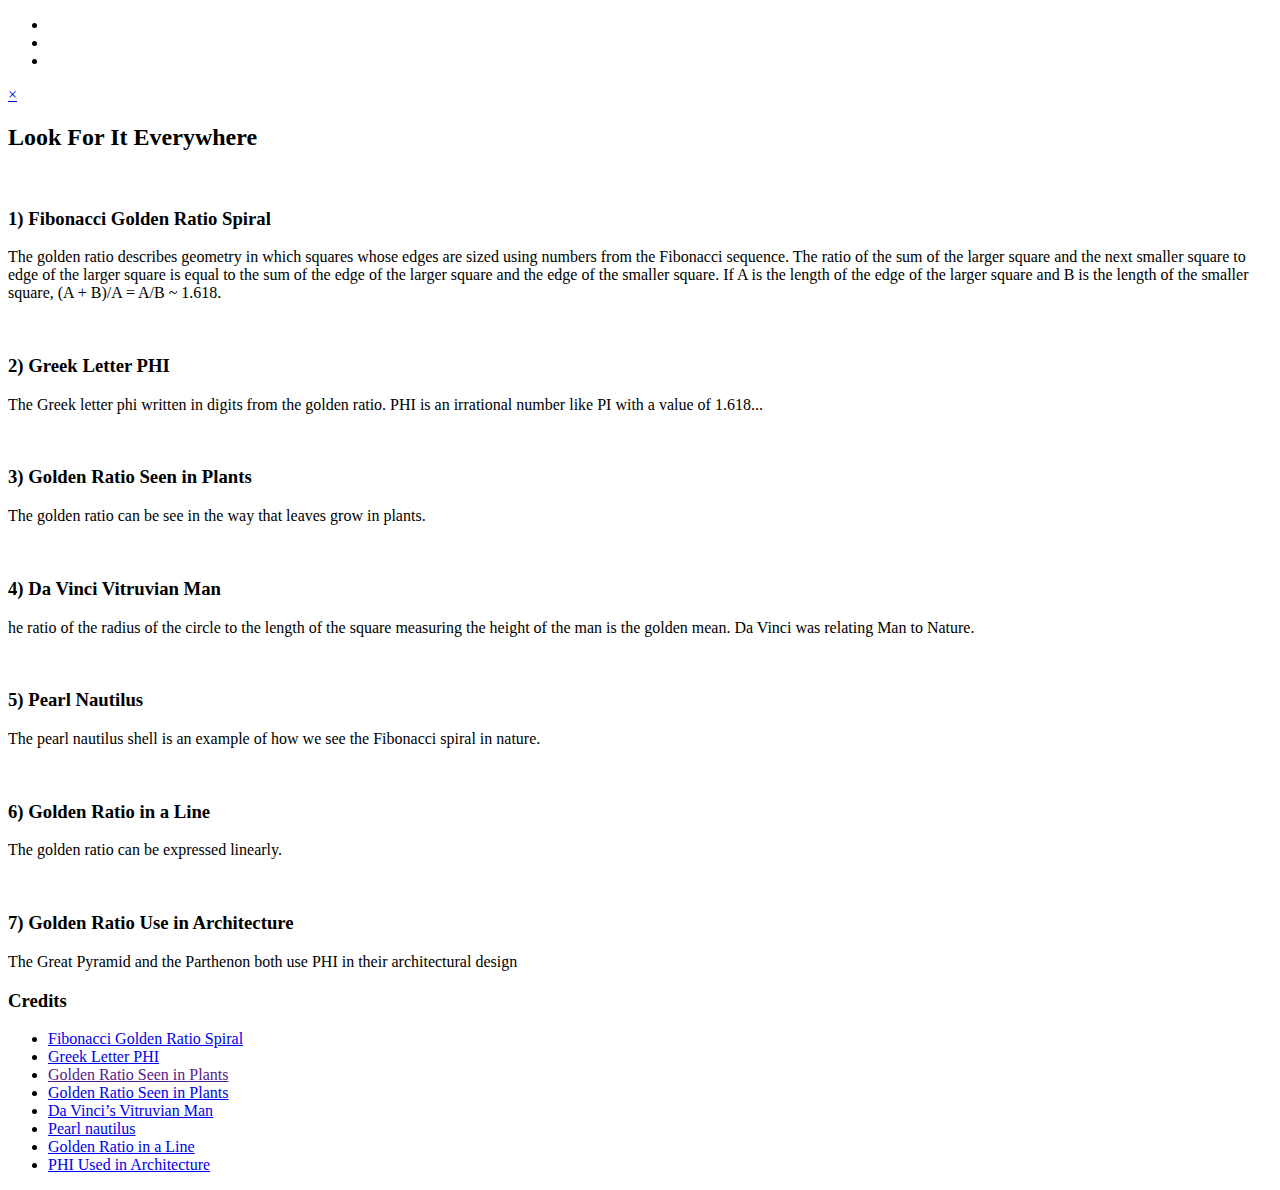
==== index.html @ a3bd2a18 "add first 5" ====
<!DOCTYPE html>
<html lang="en">

<head>
    <meta charset="UTF-8">
    <title>Golden Ratio</title>
    <meta name="viewport" content="width=device-width, initial-scale=1.0">
<meta http-equiv="X-UA-Compatible" content="ie=edge">

    <link rel="stylesheet" href="https://use.fontawesome.com/releases/v5.6.3/css/all.css"
        integrity="sha384-UHRtZLI+pbxtHCWp1t77Bi1L4ZtiqrqD80Kn4Z8NTSRyMA2Fd33n5dQ8lWUE00s/" crossorigin="anonymous">
    <link href="https://fonts.googleapis.com/css?family=Montserrat%7CUbuntu" rel="stylesheet">
    <link rel="stylesheet" href="css/style.css">
    <link rel="icon" type="image/png" href="images/phi_640.png">
</head>

<body>
    <ul class="icon-bar">
        <li>
            <a target="_blank" href="https://www.facebook.com" class="facebook"><i class="fab fa-facebook"></i></a>
            </li>
            <li>
                <a target="_blank" href="https://www.twitter.com" class="twitter"><i class="fab fa-twitter"></i></a>
            </li>
            <li>
                <a target="_blank" href="https://www.github.com/JojoQwertey" class="github"><i class="fab fa-github"></i></a>
          </li>
    </ul>


    <header class="header">
        <!-- TODO add hamburger and brand to all headers -->
    </header>

    <nav id="nav">
        <a class="toggle close" href="#">×</a>
        <ul>
            <!-- TODO add list items with navigation and set current page active -->
        </ul>
    </nav>
    <section role="main">
        <h2>Look For It Everywhere</h2>
        <article>
            <img alt="" src="images/fibonacci-spiral.png">
            <h3>1) Fibonacci Golden Ratio Spiral</h3>
            <p>The golden ratio describes geometry in which squares whose edges are sized using numbers from the
                Fibonacci sequence. The ratio of the sum of the larger square and the next smaller square to
                edge
                of the larger square is equal to the sum of the edge of the larger square and the edge of the
                smaller square. If A is the length of the edge of the larger square and B is the length of the
                smaller square, (A + B)/A = A/B ~ 1.618.
            </p>
        </article>
        <article>
            <img alt="" src="images/phi_with_golden_ratio_digits.png">
            <h3>2) Greek Letter PHI</h3>
            <p>The Greek letter phi written in digits from the golden ratio. PHI is an irrational number like PI
                with a value of 1.618...
            </p>
        </article>
        <article>
            <img alt="" src="images/golden-ratio-leaf.jpeg">
            <h3>3) Golden Ratio Seen in Plants</h3>
            <p>The golden ratio can be see in the way that leaves grow in plants.
            </p>
        </article>
        <article>
            <img alt="" src="images/vitruvian.jpg">
            <h3>4) Da Vinci Vitruvian Man</h3>
            <p>he ratio of the radius of the circle to the length of the square measuring the height of the man
                is
                the golden mean. Da Vinci was relating Man to Nature.</p>
        </article>
        <article>
            <img alt="" src="images/pearl-nautilus-shell.jpg">
            <h3>5) Pearl Nautilus</h3>
            <p>The pearl nautilus shell is an example of how we see the Fibonacci spiral in nature.</p>
        </article>
        <article>
            <img alt="" src="images/golden-ratio-line.png">
            <h3>6) Golden Ratio in a Line</h3>
            <p>The golden ratio can be expressed linearly.
            </p>
        </article>
        <article>
            <img alt="" src="images/golden-ratio-architecture.jpg">
            <h3>7) Golden Ratio Use in Architecture</h3>
            <p>The Great Pyramid and the Parthenon both use PHI in their architectural design</p>
        </article>
    </section>

    <aside>
        <h3>Credits</h3>
        <ul>
            <li><a href="https://pixabay.com/en/fibonacci-golden-ratio-3594147/
                        " target="_blank">Fibonacci Golden Ratio Spiral</a></li>
            <li><a href="https://commons.wikimedia.org/wiki/File:phi_with_golden_ratio_digits.PNG" target="_blank">Greek
                    Letter PHI</a></li>
            <li><a href="" target="_blank">Golden Ratio Seen in Plants</a></li>

            <li><a href="https://pixabay.com/en/pi-golden-ratio-sacred-geometry-1458972/
                        " target="_blank">Golden Ratio Seen in Plants</a></li>

            <li><a href="https://commons.wikimedia.org/wiki/File:0_The_Vitruvian_Man_-_by_Leonardo_da_Vinci.jpg
                        " target="_blank">Da Vinci’s Vitruvian Man</a></li>

            <li><a href="https://www.goodfreephotos.com/" target="_blank">Pearl nautilus</a></li>

            <li><a href="https://commons.wikimedia.org/wiki/File:Golden_ratio_line.svg
                        " target="_blank">Golden Ratio in a Line
                </a></li>
            <li><a href="https://commons.wikimedia.org/wiki/File:Golden-ratio.jpg" target="_blank">PHI Used in
                    Architecture
                </a></li>
        </ul>

    </aside>

    <footer>
        <!-- TODO add footer contents -->
    </footer>

</body>

</html>
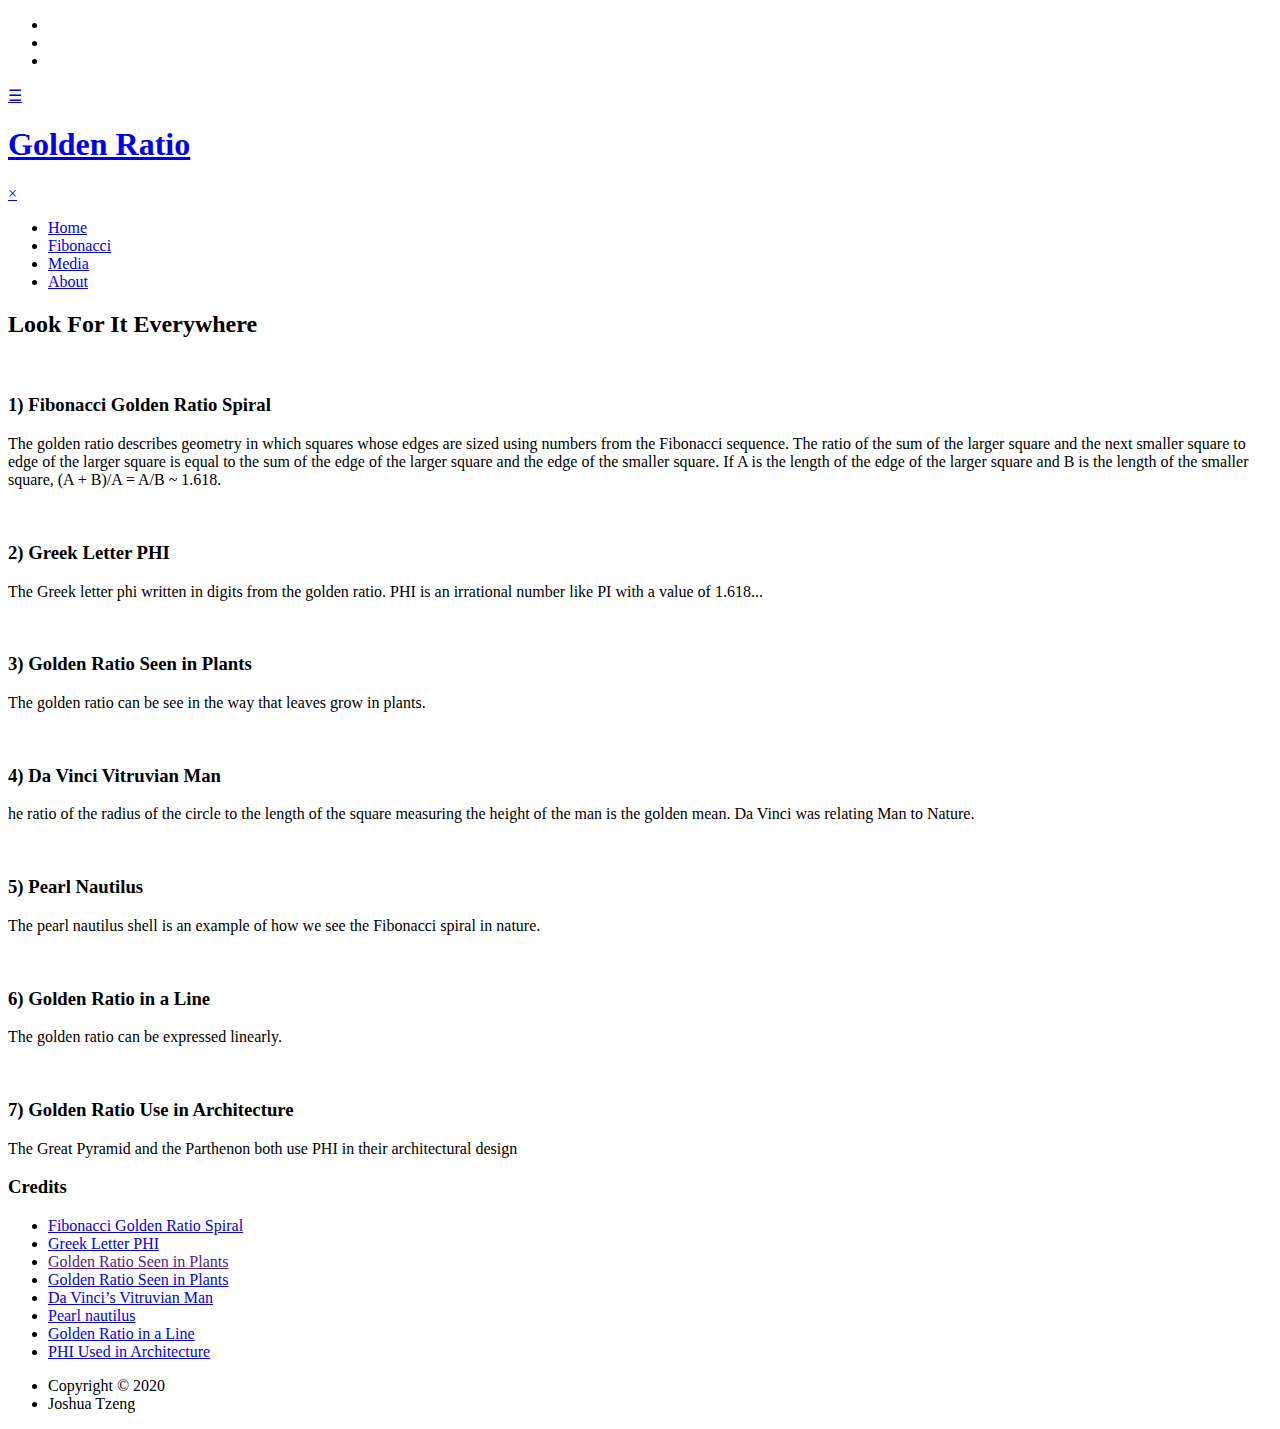
==== commit 1b8cea33: "through 7" ====
--- a/index.html
+++ b/index.html
@@ -29,13 +29,25 @@
 
 
     <header class="header">
-        <!-- TODO add hamburger and brand to all headers -->
+        <a class="toggle open" href="#nav">&#9776;</a>
+        <h1 class="brand"><a href="./index.html">Golden Ratio</a></h1>
     </header>
 
     <nav id="nav">
         <a class="toggle close" href="#">×</a>
         <ul>
-            <!-- TODO add list items with navigation and set current page active -->
+            <li class="active">
+                <a href="#">Home</a>
+              </li>
+              <li>
+                  <a href="fibonacci.html">Fibonacci</a>
+              </li>
+              <li>
+                  <a href="media.html">Media</a>
+              </li>
+              <li>
+                  <a href="about.html">About</a>
+              </li>
         </ul>
     </nav>
     <section role="main">
@@ -117,7 +129,10 @@
     </aside>
 
     <footer>
-        <!-- TODO add footer contents -->
+        <ul class="copyright">
+            <li>Copyright &copy; 2020</li>
+            <li> Joshua Tzeng </li>
+          </ul>
     </footer>
 
 </body>
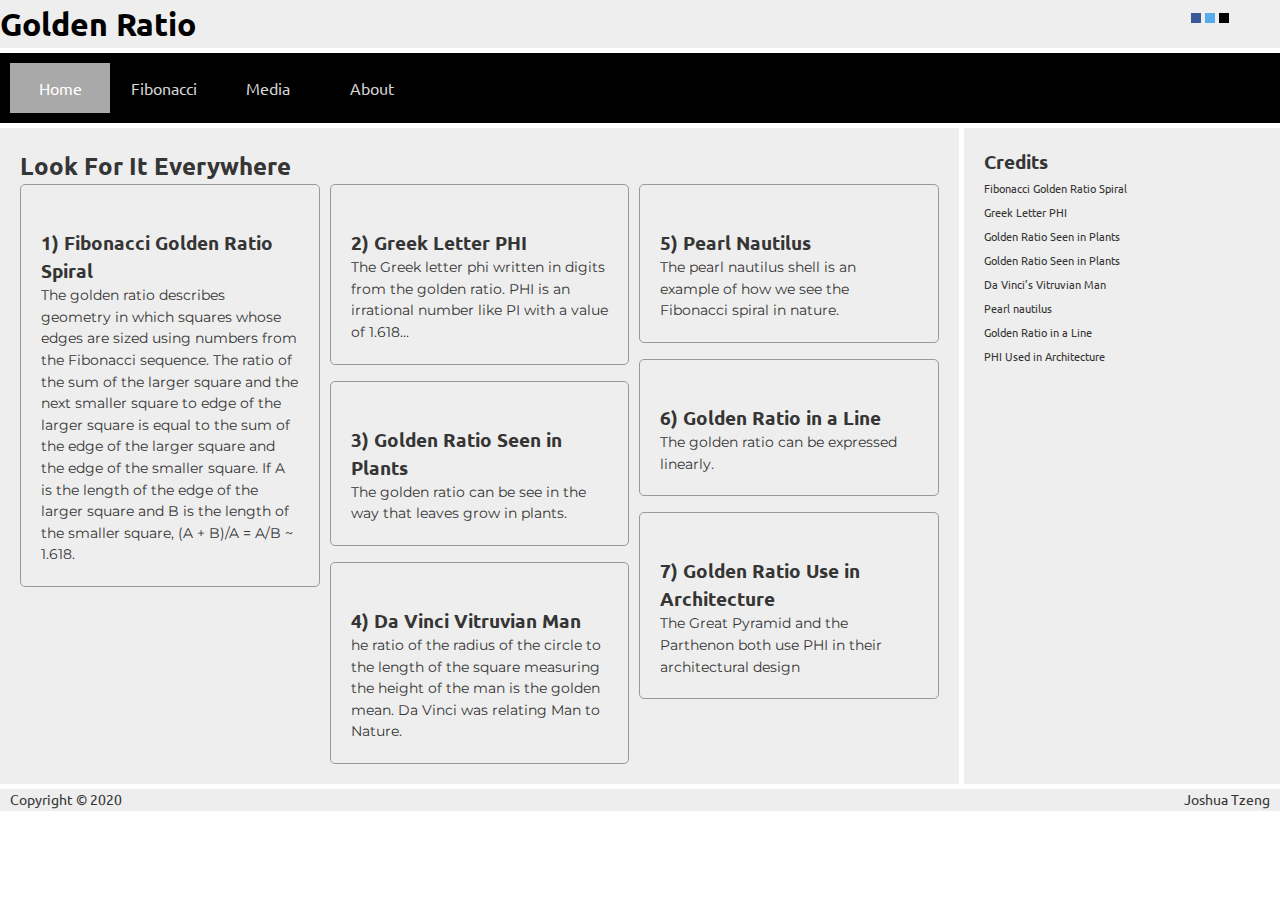
==== commit 9e1ff392: "fixed masonry in index" ====
--- a/index.html
+++ b/index.html
@@ -27,7 +27,7 @@
           </li>
     </ul>
 
-
+<div class="container">
     <header class="header">
         <a class="toggle open" href="#nav">&#9776;</a>
         <h1 class="brand"><a href="./index.html">Golden Ratio</a></h1>
@@ -52,6 +52,7 @@
     </nav>
     <section role="main">
         <h2>Look For It Everywhere</h2>
+        <div class="golden-mason">
         <article>
             <img alt="" src="images/fibonacci-spiral.png">
             <h3>1) Fibonacci Golden Ratio Spiral</h3>
@@ -63,6 +64,7 @@
                 smaller square, (A + B)/A = A/B ~ 1.618.
             </p>
         </article>
+
         <article>
             <img alt="" src="images/phi_with_golden_ratio_digits.png">
             <h3>2) Greek Letter PHI</h3>
@@ -70,12 +72,14 @@
                 with a value of 1.618...
             </p>
         </article>
+  
         <article>
             <img alt="" src="images/golden-ratio-leaf.jpeg">
             <h3>3) Golden Ratio Seen in Plants</h3>
             <p>The golden ratio can be see in the way that leaves grow in plants.
             </p>
         </article>
+ 
         <article>
             <img alt="" src="images/vitruvian.jpg">
             <h3>4) Da Vinci Vitruvian Man</h3>
@@ -83,26 +87,31 @@
                 is
                 the golden mean. Da Vinci was relating Man to Nature.</p>
         </article>
+ 
         <article>
             <img alt="" src="images/pearl-nautilus-shell.jpg">
             <h3>5) Pearl Nautilus</h3>
             <p>The pearl nautilus shell is an example of how we see the Fibonacci spiral in nature.</p>
         </article>
+
         <article>
             <img alt="" src="images/golden-ratio-line.png">
             <h3>6) Golden Ratio in a Line</h3>
             <p>The golden ratio can be expressed linearly.
             </p>
         </article>
+ 
         <article>
             <img alt="" src="images/golden-ratio-architecture.jpg">
             <h3>7) Golden Ratio Use in Architecture</h3>
             <p>The Great Pyramid and the Parthenon both use PHI in their architectural design</p>
         </article>
+    </div>
     </section>
 
     <aside>
         <h3>Credits</h3>
+        <div class="credits">
         <ul>
             <li><a href="https://pixabay.com/en/fibonacci-golden-ratio-3594147/
                         " target="_blank">Fibonacci Golden Ratio Spiral</a></li>
@@ -125,7 +134,7 @@
                     Architecture
                 </a></li>
         </ul>
-
+    </div>
     </aside>
 
     <footer>
@@ -134,7 +143,7 @@
             <li> Joshua Tzeng </li>
           </ul>
     </footer>
-
+</div>
 </body>
 
 </html>--- a/css/style.css
+++ b/css/style.css
@@ -0,0 +1,404 @@
+* {
+    box-sizing: border-box;
+    margin: 0;
+    padding: 0;
+  }
+  /* variables */
+  :root {
+    --main-bg-color: white;
+    --main-text-color: #353535;
+    --container-bg-color: rgb(238, 238, 238);
+    --nav-bg-color: black;
+    --nav-text-color: lightgray;
+    --nav-hover-color: darkgray;
+    --nav-active: white;
+    --mason-border-color: #999;
+    --brand-color: black;
+    --font-serif-titles: 'Ubuntu', serif;
+    --font-serif-text: 'Montserrat', serif;
+    --container-bg-color: #eeeeee;
+    --masonry-bg-color: #fff;
+    --masonry-link: black;
+    --facebook-bg: #3B5998;
+    --twitter-bg: #55ACEE;
+    --github-bg: #000;
+    --icon-hover: goldenrod;
+    --icon-color: white;
+    --credit-hover-color: white;
+    --credit-hover-bg: black;
+    --calc-table-border: #ddd;
+    --math-color: white;
+    --math-bg-color: black;
+  }
+  /* font application */
+  h1,
+h2,
+h3,
+h4,
+h5,
+h6,
+footer,
+h1 a,
+li a {
+  font-family: var(--font-serif-titles);
+}
+figcaption {
+  font-family: var(--font-serif-titles);
+  font-size: .7rem
+}
+p {
+  font-family: var(--font-serif-text);
+}
+/* brand */
+.brand a {
+    color: var(--brand-color);
+    text-decoration: none;
+  }
+  /* layout */
+  .container {
+    display: grid;
+    grid-template-columns: 1fr;
+    grid-gap: 5px;
+  }
+
+  .single-col-container>*,
+.container>* {
+  color: var(--main-text-color);
+  line-height: 1.5;
+  background: var(--container-bg-color);
+}
+
+.single-col-container nav,
+.container nav {
+  padding: 10px;
+}
+
+.container>aside,
+section {
+  padding: 20px;
+}
+
+footer {
+  padding: 0 10px;
+}
+/* nav styles */
+.single-col-container nav,
+.container nav {
+  background-color: var(--nav-bg-color);
+}
+
+nav ul {
+  list-style: none;
+  margin: 0;
+  padding: 0;
+}
+
+nav a {
+  color: var(--nav-text-color);
+  text-decoration: none;
+}
+
+nav a:hover {
+  text-decoration: none;
+}
+
+a.toggle {
+  text-decoration: none;
+}
+
+nav .active {
+  background-color: var(--nav-hover-color);
+  height: 50px;
+  line-height: 50px;
+}
+
+nav li {
+  text-align: center;
+}
+
+nav .active a {
+  color: var(--nav-active);
+}
+/* media queries */
+@media only screen and (min-width: 600px) {
+
+    /* grid */
+    .single-col-container,
+    .container {
+      grid-template-columns: repeat(4, 1fr);
+    }
+  
+    /* specific item styles */
+    .single-col-container,
+    .container header,
+    .container nav,
+    .container footer {
+      grid-column: span 4;
+    }
+  
+    .container section {
+      grid-column: span 3;
+    }
+  
+    /* nav styles */
+    nav ul li {
+      display: inline-block;
+      width: 100px;
+  
+    }
+  
+    /* hide toggle */
+    .toggle {
+      display: none;
+    }
+  
+    .header {
+      width: 100%;
+      height: auto;
+      background-image: url("../images/fibonacci-numbers.png");
+      background-repeat: no-repeat;
+      background-size: 100% 100%;
+    }
+  
+  }
+/* hamburger nav */
+  @media only screen and (max-width: 599px) {
+
+    #nav {
+      transition: transform .3s ease-in-out;
+      top: 0;
+      bottom: 0;
+      position: fixed;
+      width: 300px;
+      right: -340px;
+    }
+  
+    #nav:target {
+      transform: translateX(-340px);
+    }
+  
+    .close {
+      text-align: right;
+      display: block;
+      text-decoration: none;
+      font-size: 3em;
+      position: relative;
+      top: -30px;
+    }
+  
+    .open {
+      text-align: left;
+      color: var(--main-text-color);
+      font-size: 2em;
+      padding-left: 5px;
+    }
+  
+  }
+  /* 10 */
+  .golden-mason img {
+    width: 100%;
+  }
+  
+  .golden-mason article {
+    padding: 20px;
+    border: 1px solid var(--mason-border-color);
+    border-radius: 5px;
+    background-color: var(masonry-bg-color);
+  }
+  
+  .golden-mason a:link,
+  .golden-mason a:visited {
+    color: var(--masonry-link);
+  }
+  
+  .golden-mason h1 {
+    margin-top: 0;
+    margin-left: 0.75rem;
+  }
+  
+  .golden-mason {
+    column-count: 3;
+    columns: 250px;
+    column-gap: 10px;
+  }
+  
+  .golden-mason article {
+    break-inside: avoid-column;
+    margin-bottom: 1rem;
+  }
+  
+  .golden-mason p {
+    font-size: .9rem;
+  }
+  
+  /* aside */
+  aside p {
+    font-size: .9rem;
+  }
+  /* footer */
+  ul.copyright {
+    padding: 0;
+    display: flex;
+    list-style-type: none;
+    justify-content: space-between;
+  }
+  
+  .copyright li {
+    font-size: .9rem;
+  }
+  /* social links */
+  .icon-bar {
+    position: fixed;
+    top: 1%;
+    right: 4%;
+  }
+  
+  icon-bar ul {
+    list-style-type: none;
+  }
+  
+  .icon-bar li {
+    display: inline-block;
+  }
+  
+  .icon-bar a {
+    display: block;
+    text-align: center;
+    padding: 5px;
+    transition: all 0.3s ease;
+    font-size: 20px;
+  }
+  
+  .icon-bar a:hover {
+    background-color: var(--icon-hover);
+  }
+  
+  .facebook {
+    background-color: var(--facebook-bg);
+    color: var(--icon-color)
+  }
+  
+  .twitter {
+    background-color: var(--twitter-bg);
+    color: var(--icon-color);
+  }
+  
+  .github {
+    background-color: var(--github-bg);
+    color: var(--icon-color);
+  }
+
+  /*credits */
+  .credits ul {
+    list-style-type: none;
+    padding: 0;
+  }
+  
+  .credits a {
+    font-size: .7em;
+    text-decoration: none;
+    color: var(--main-text-color);
+  }
+  
+  .credits a:hover {
+    background-color: var(--credit-hover-bg);
+    color: var(--credit-hover-color);
+    cursor: pointer;
+  }
+  /* fib aside */
+  .fib-aside {
+    display: flex;
+    flex-direction: column;
+    align-items: center;
+  }
+  
+  .fib-aside img {
+    width: 180px;
+    height: auto;
+  }
+  /* calc table */
+  .calc-table table {
+    font-family: arial, sans-serif;
+    border-collapse: collapse;
+    border-spacing: 0;
+    width: 100%;
+    border: 1px solid var(--calc-table-border);
+  }
+  
+  .calc-table th,
+  .cacl-table td {
+    border: 1px solid var(--calc-table-border);
+    text-align: left;
+    padding: 8px;
+  }
+  
+  .calc-table tr:nth-child(even) {
+    background-color: var(--calc-table-border);
+  }
+  .calc-table caption {
+    caption-side:top;
+    text-align: left;
+    font-style: italic; 
+  }
+  /* math */
+  .math {
+    margin: 20px auto;
+    padding: 10px 30px;
+    width: 200px;
+    background-color: var(--math-bg-color);
+    color: var(--math-color);
+  }
+  /* iframes */
+  .resp-container {
+    position: relative;
+    overflow: hidden;
+    padding-top: 56.25%;
+  }
+  
+  .resp-iframe {
+    position: absolute;
+    top: 0;
+    left: 0;
+    width: 100%;
+    height: 100%;
+    border: 0;
+  }
+  /* media containers */
+  .frame-container {
+  margin: 0 auto;
+  width: 80%;
+}
+
+.frame-container {
+  text-align: center;
+}
+
+
+.audio-container {
+  display: grid;
+  grid-template-columns: repeat(auto-fill, minmax(300px, 1fr)); /* see notes below */
+
+  background-color: var(--nav-text-color);
+  align-items: center;
+}
+@media only screen and (min-width: 600px) {
+  .audio-container {
+    grid-template-columns: 1fr 1fr;
+  }
+  .audio-container iframe {
+    margin-top: 20px;
+  }
+}
+/* about container */
+.learning-objectives {
+    margin: 20px;
+  }
+  
+  .learning-objectives li {
+    font-family: var(--font-serif-titles);
+  }
+  
+  .xkcd-container img {
+    width: 320px;
+    height: auto;
+  }